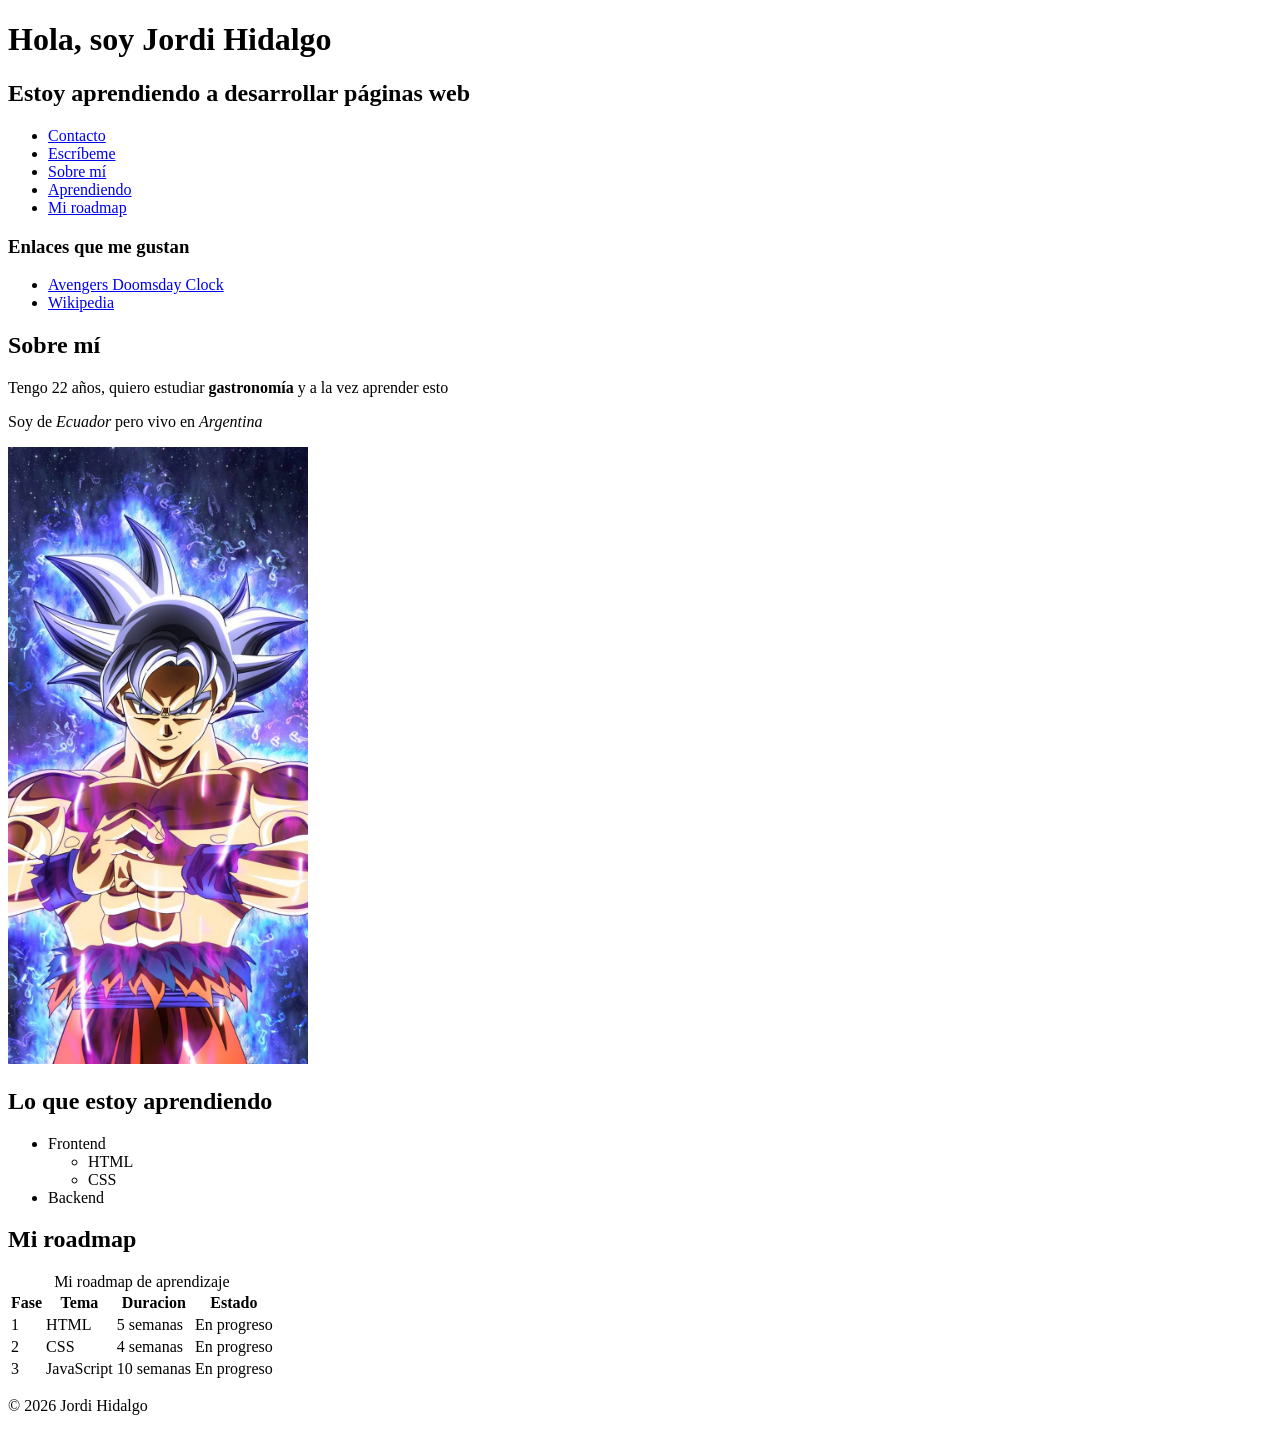
==== index.html @ 6b7f8602 "Primer commit: mi portfolio con HTML" ====
<!doctype html>
<html lang="es">
  <head>
    <meta charset="UTF-8" />
    <meta name="viewport" content="width=device-width, initial-scale=1.0" />
    <title>Jordi Hidalgo | Desarrollador Web</title>
  </head>
  <body>
    <header>
      <h1>Hola, soy Jordi Hidalgo</h1>
      <h2>Estoy aprendiendo a desarrollar páginas web</h2>
      <nav>
        <ul>
          <li><a href="contacto.html">Contacto</a></li>
          <li><a href="mailto:jordirafa01@hotmail.com">Escríbeme </a></li>
          <li><a href="#sobre-mi">Sobre mí</a></li>
          <li><a href="#aprendiendo">Aprendiendo</a></li>
          <li><a href="#roadmap">Mi roadmap</a></li>
        </ul>
      </nav>
    </header>
    <main>
      <section>
        <h3>Enlaces que me gustan</h3>
        <ul>
          <li>
            <a href="https://www.youtube.com/watch?v=f17J3AXVK5w"
              >Avengers Doomsday Clock</a
            >
          </li>
          <li><a href="https://www.wikipedia.org">Wikipedia</a></li>
        </ul>
      </section>
      <section id="sobre-mi">
        <h2>Sobre mí</h2>
        <p>
          Tengo 22 años, quiero estudiar <strong>gastronomía</strong> y a la vez
          aprender esto
        </p>
        <p>Soy de <em>Ecuador</em> pero vivo en <em>Argentina</em></p>
        <p>
          <img
            src="imagenes/goku.jpg"
            alt="Ilustración de Goku en Ultra Instinto"
            width="300"
          />
        </p>
      </section>
      <section id="aprendiendo">
        <h2>Lo que estoy aprendiendo</h2>
        <ul>
          <li>
            Frontend
            <ul>
              <li>HTML</li>
              <li>CSS</li>
            </ul>
          </li>
          <li>Backend</li>
        </ul>
      </section>
      <section id="roadmap">
        <h2>Mi roadmap</h2>
        <table>
          <caption>
            Mi roadmap de aprendizaje
          </caption>
          <thead>
            <tr>
              <th>Fase</th>
              <th>Tema</th>
              <th>Duracion</th>
              <th>Estado</th>
            </tr>
          </thead>
          <tbody>
            <tr>
              <td>1</td>
              <td>HTML</td>
              <td>5 semanas</td>
              <td>En progreso</td>
            </tr>
            <tr>
              <td>2</td>
              <td>CSS</td>
              <td>4 semanas</td>
              <td>En progreso</td>
            </tr>
            <tr>
              <td>3</td>
              <td>JavaScript</td>
              <td>10 semanas</td>
              <td>En progreso</td>
            </tr>
          </tbody>
        </table>
      </section>
    </main>
    <footer>
      <p>© 2026 Jordi Hidalgo</p>
    </footer>
  </body>
</html>
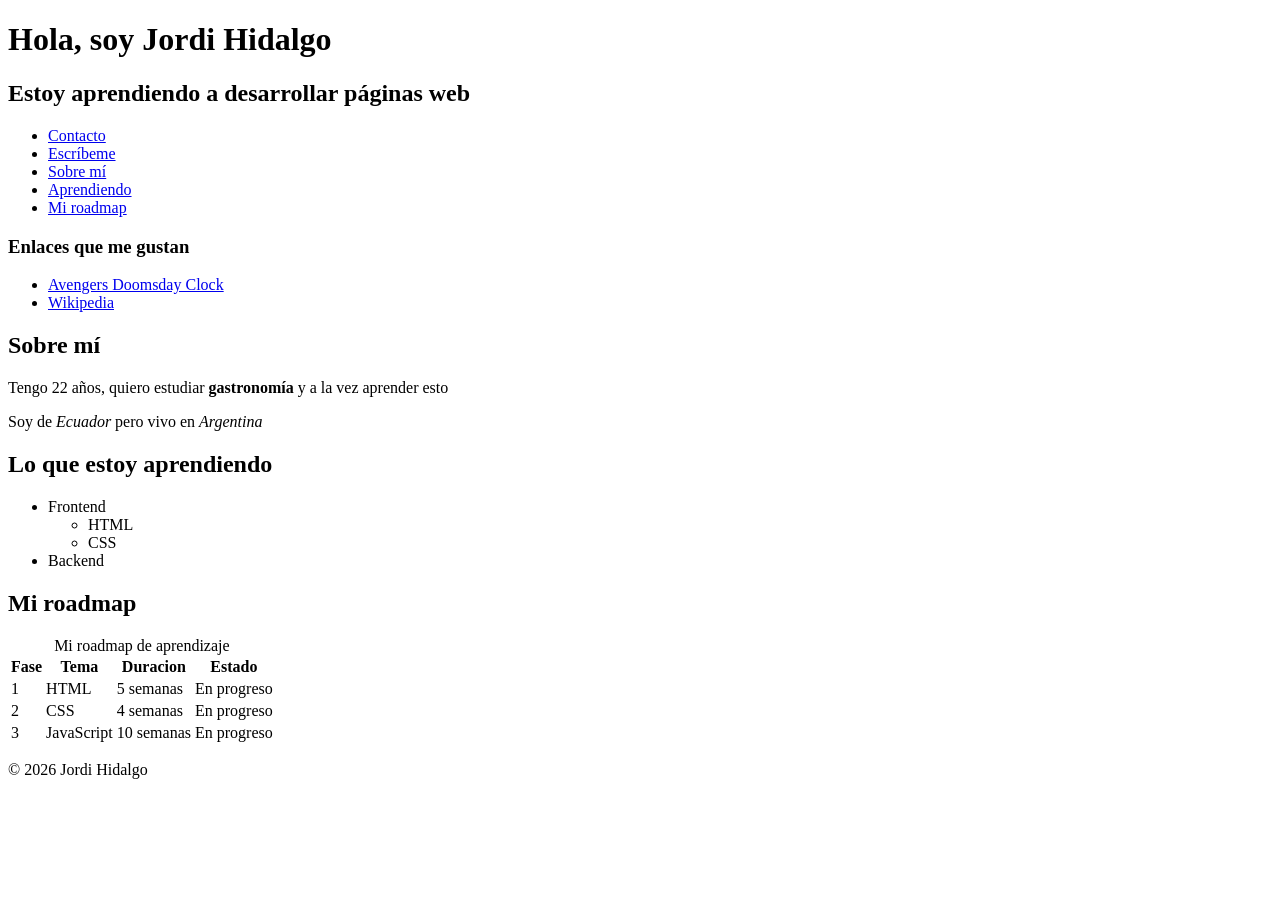
==== commit 7c46d602: "quito la imagen de goku" ====
--- a/index.html
+++ b/index.html
@@ -38,13 +38,6 @@
           aprender esto
         </p>
         <p>Soy de <em>Ecuador</em> pero vivo en <em>Argentina</em></p>
-        <p>
-          <img
-            src="imagenes/goku.jpg"
-            alt="Ilustración de Goku en Ultra Instinto"
-            width="300"
-          />
-        </p>
       </section>
       <section id="aprendiendo">
         <h2>Lo que estoy aprendiendo</h2>
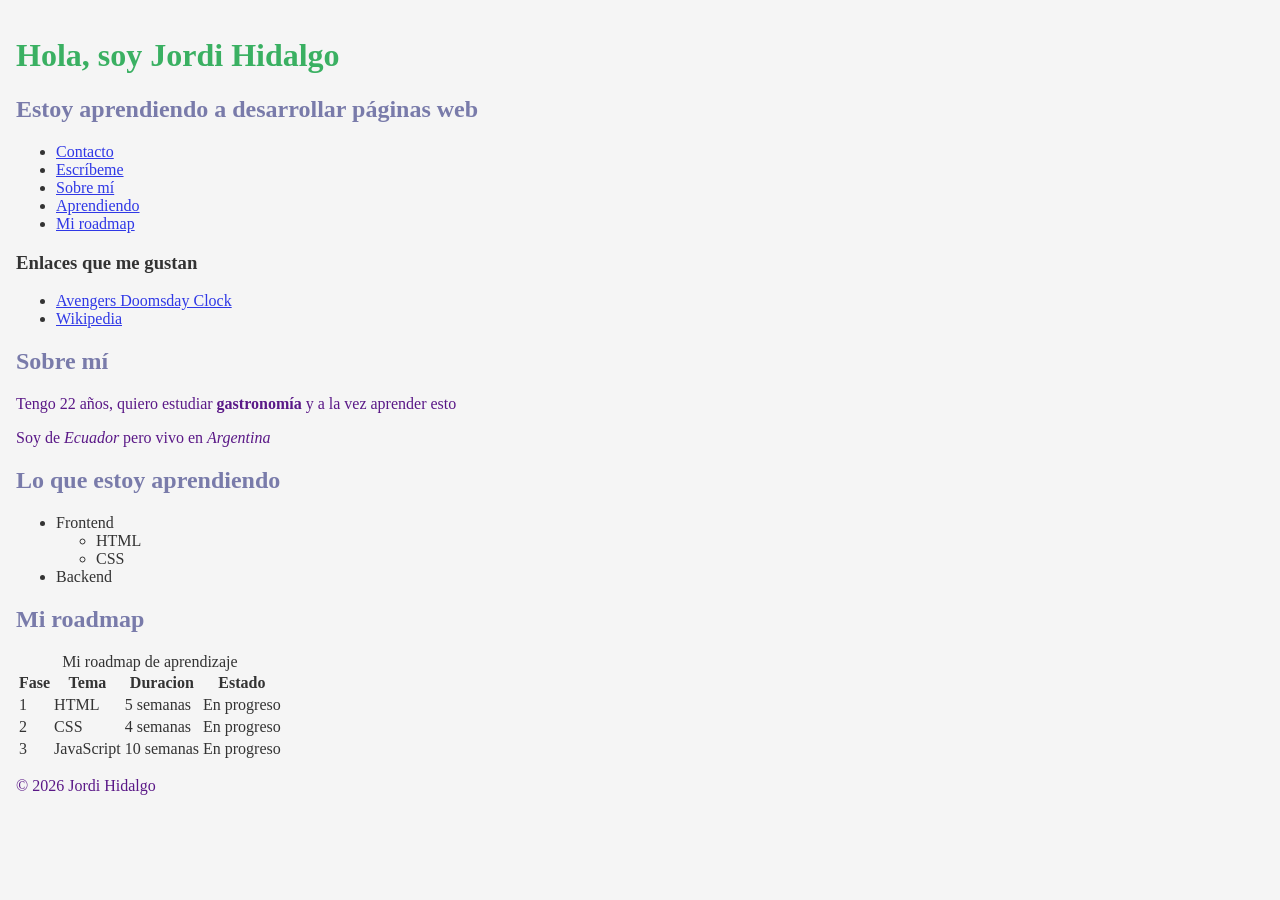
==== commit ed205ecd: "agrego estilos.css con mis primeros estilos" ====
--- a/index.html
+++ b/index.html
@@ -4,6 +4,7 @@
     <meta charset="UTF-8" />
     <meta name="viewport" content="width=device-width, initial-scale=1.0" />
     <title>Jordi Hidalgo | Desarrollador Web</title>
+    <link rel="stylesheet" href="estilos.css" />
   </head>
   <body>
     <header>
--- a/estilos.css
+++ b/estilos.css
@@ -0,0 +1,21 @@
+body {
+  font-familiy: Arial, sans-serif;
+  color: #333333;
+  background-color: #f5f5f5;
+  margin: 0;
+  padding: 1rem;
+}
+
+h1 {
+  color: rgb(58, 176, 98);
+}
+
+a {
+  color: rgb(47, 56, 230);
+}
+h2 {
+  color: rgb(121, 123, 170);
+}
+p {
+  color: rgb(90, 24, 135);
+}
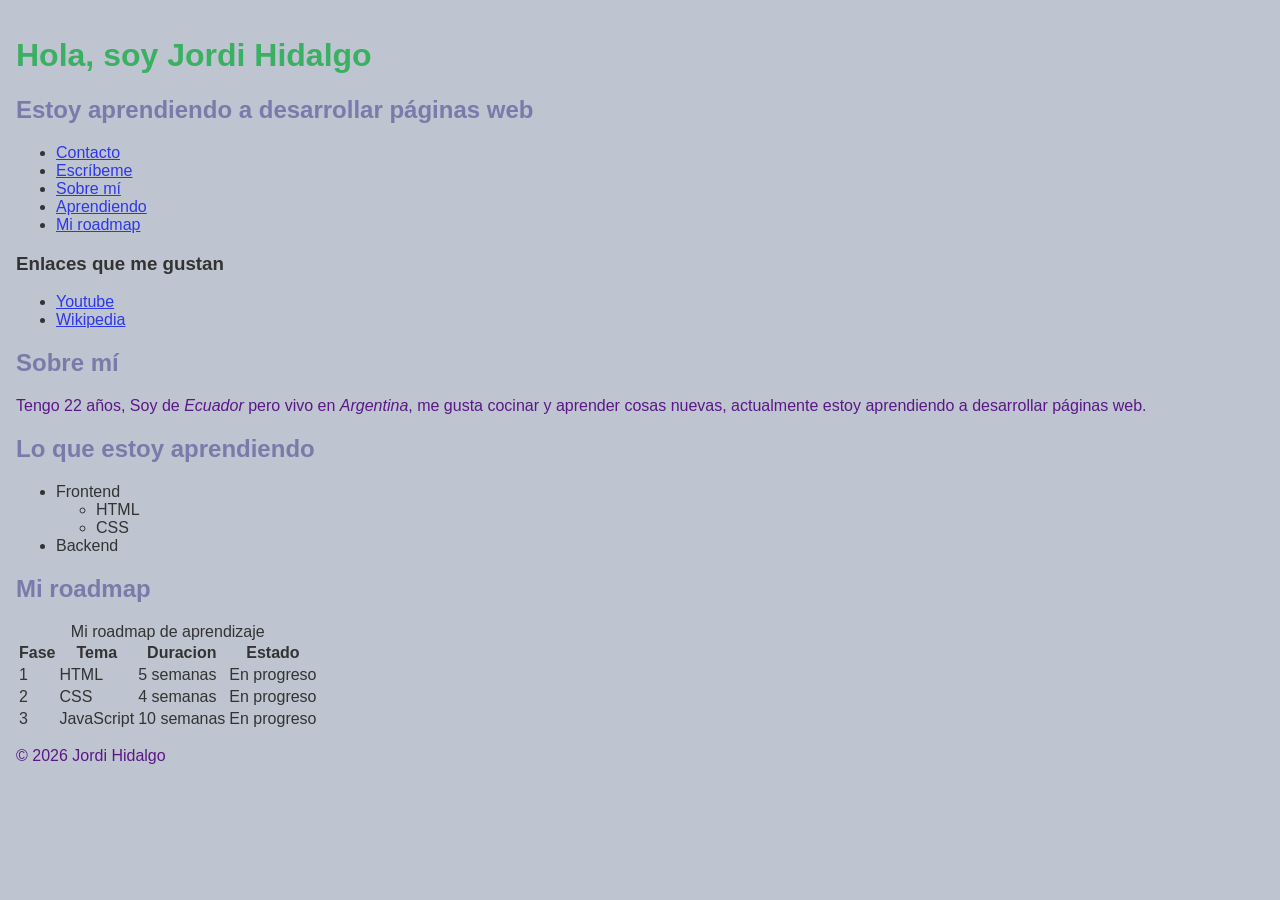
==== commit 3842e4f2: "junte los dos parrafos y cambie el enlace de youtube" ====
--- a/index.html
+++ b/index.html
@@ -25,9 +25,7 @@
         <h3>Enlaces que me gustan</h3>
         <ul>
           <li>
-            <a href="https://www.youtube.com/watch?v=f17J3AXVK5w"
-              >Avengers Doomsday Clock</a
-            >
+            <a href="https://www.youtube.com/watch?v=dQw4w9WgXcQ">Youtube</a>
           </li>
           <li><a href="https://www.wikipedia.org">Wikipedia</a></li>
         </ul>
@@ -35,10 +33,8 @@
       <section id="sobre-mi">
         <h2>Sobre mí</h2>
         <p>
-          Tengo 22 años, quiero estudiar <strong>gastronomía</strong> y a la vez
-          aprender esto
+          Tengo 22 años, Soy de <em>Ecuador</em> pero vivo en <em>Argentina</em>, me gusta cocinar y aprender cosas nuevas, actualmente estoy aprendiendo a desarrollar páginas web.
         </p>
-        <p>Soy de <em>Ecuador</em> pero vivo en <em>Argentina</em></p>
       </section>
       <section id="aprendiendo">
         <h2>Lo que estoy aprendiendo</h2>
--- a/estilos.css
+++ b/estilos.css
@@ -1,7 +1,7 @@
 body {
-  font-familiy: Arial, sans-serif;
+  font-family: Arial, sans-serif;
   color: #333333;
-  background-color: #f5f5f5;
+  background-color: #bec4d0;
   margin: 0;
   padding: 1rem;
 }
